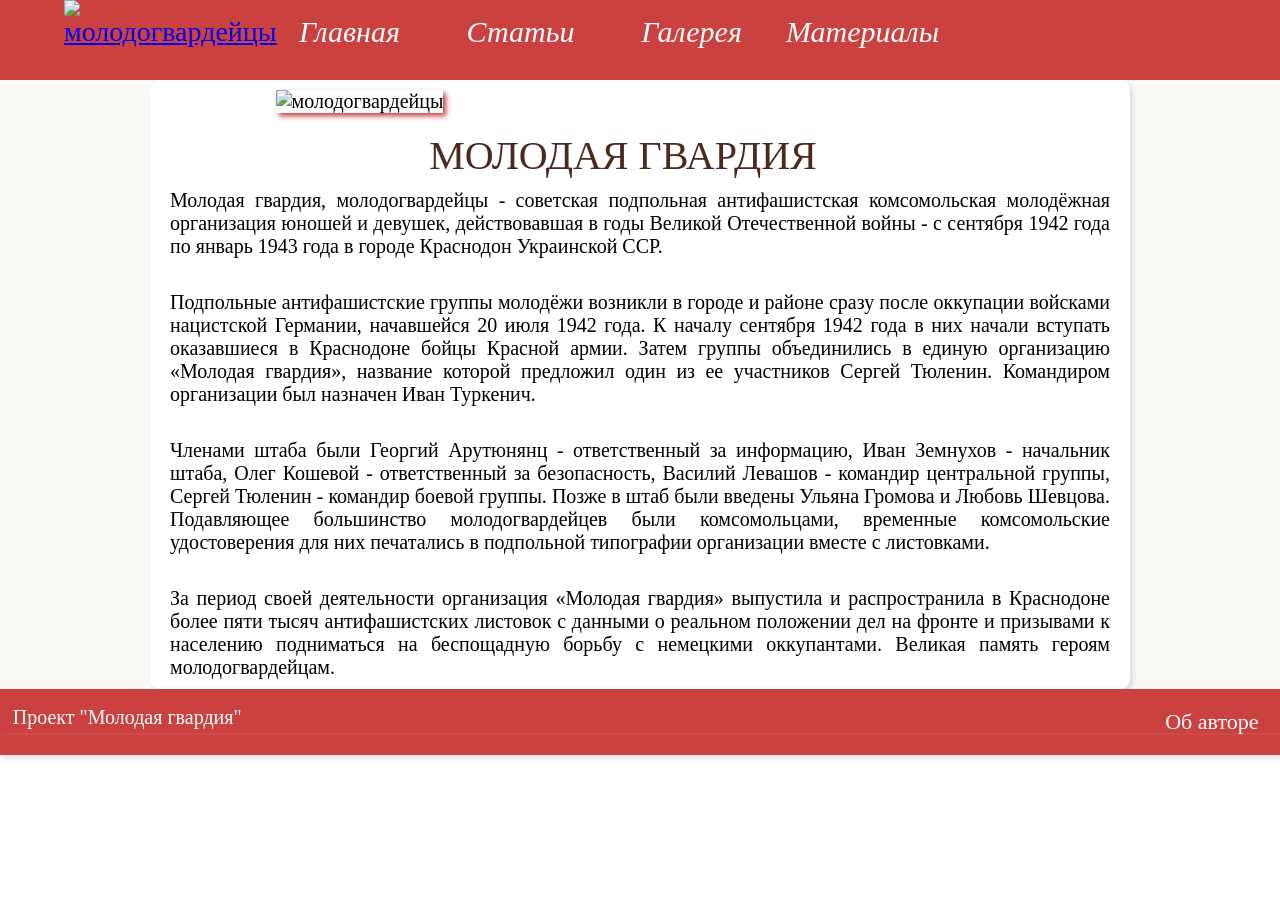
==== index.html @ 90d568de "Add files via upload" ====
<!DOCTYPE html>
<html>
<head>
        <meta charset="utf-8">
        <link rel="stylesheet" type="text/css" href="style.css">
        <link rel="shortcut icon" href="картинки/icon.png" type="image/jpg">
        <title>Молодая гвардия</title>
</head>
<body>
    <div id="basic">
        <header class="header"> 
            <div class="logo">
            <a href="index.html"><img src="картинки/logot.jpg" alt="молодогвардейцы" title="Великая память героям!" class="" width="80px" height="80px"></a>
            </div>     
            <div class="top-menu">
            <ul>
            <li><a href="index.html"><i>Главная</i></a></li>  
            <li><a href="mainarticle.html"><i>Статьи</i></a></li>
            <li><a href="gallery.html"><i>Галерея</i></a></li>
            <li><a href="materials/ready-html/app/index.html"><i>Материалы</i></a></li>
            </ul>
            </div>
        </header>
                <div class="right">
                <h1></h1>
                <img src="картинки/8.jpeg" alt="молодогвардейцы" title="Молодогвардейцы" style="margin-right:40px; weight: 350px; height: 350px; margin-left:11%; box-shadow: 3px 3px 5px  #CB413F;" />
                <h1 style="margin-left: 27%; margin-top:2%;"><p>Молодая гвардия</p> </h1>
                <p>Молодая гвардия, молодогвардейцы - советская подпольная антифашистская комсомольская молодёжная организация юношей и девушек, действовавшая в годы Великой Отечественной войны - с сентября 1942 года по январь 1943 года в городе Краснодон Украинской ССР.</p>
<br>
            <p>Подпольные антифашистские группы молодёжи возникли в городе и районе сразу после оккупации войсками нацистской Германии, начавшейся 20 июля 1942 года. К началу сентября 1942 года в них начали вступать оказавшиеся в Краснодоне бойцы Красной армии. Затем группы объединились в единую организацию «Молодая гвардия», название которой предложил один из ее участников Сергей Тюленин. Командиром организации был назначен Иван Туркенич.</P>
<br>
<p>Членами штаба были Георгий Арутюнянц - ответственный за информацию, Иван Земнухов - начальник штаба, Олег Кошевой - ответственный за безопасность, Василий Левашов - командир центральной группы, Сергей Тюленин - командир боевой группы. Позже в штаб были введены Ульяна Громова и Любовь Шевцова. Подавляющее большинство молодогвардейцев были комсомольцами, временные комсомольские удостоверения для них печатались в подпольной типографии организации вместе с листовками.</p>
<br>
<p>За период своей деятельности организация «Молодая гвардия» выпустила и распространила в Краснодоне более пяти тысяч антифашистских листовок с данными о реальном положении дел на фронте и призывами к населению подниматься на беспощадную борьбу с немецкими оккупантами.
    Великая память героям молодогвардейцам.</p>
            </div>
            
            
                <div id="podval">
                    <div class="">
                    <div class="p1"><label for="" class="label">Проект "Молодая гвардия" </label></div>
                    <div class="p3">
                        <div class="p2"><a href="author.html">Об авторе</a></div></div>
                </div>
            <div class="myclr"></div>
     </div>
    </div>
    <script src="main.js"></script>
    </body>
</html>
---- style.css ----
* {
    margin:0;
    padding: 0;
}

body {
    font-family: Merriweather, serif;
}

#basic {
    background-color:rgb(249,250,245);
    margin: auto;
    height: auto;
}

header {
    top: 0;
    left: 0;
    position: sticky;
    width: 100%;
    height: 80px;
    background-color: #CB413F;

}

.txt1 {
    margin-top: 1%;
    margin-left: 26%;
}

.txt2 {
margin-left: 3%;
}

.logo {
    width: 200px;
    float: left;
    height: 70 px;
    display: block;
    margin-left: 5%;
    margin-top: 0px;
    font-size: 28px;
}

.top-menu {
    width: 685px;
    height:80px;
    float:left;
}

.top-menu ul li {
    list-style: none;
    float: left;
    text-align:center;
}


.top-menu ul li a {
    display: block;
    width: 171px;
    text-decoration: none;
    font-size: 30px;
    font-family: Merriweather, serif;
    color: white;
    height: 65px;
    padding-top: 15px;
    cursor: pointer;
    border-radius: 2%;
}

.top-menu ul li a:hover {
    background: #FC3141;
    transition:all 1.0s ease;
    -o-transition:all 1.0s ease;
    -webkit-transition:all 1.0s ease;
    -ms-transition:all 1.0s ease;
    box-shadow: 3px 3px 5px  #B22222;
}

#content {
    width:960px;
    padding:40px 0 0 0; 
}

.right {
    background-color: #fff;
    border-radius: 10px;
    box-shadow: 3px 3px 5px  #DCDCDC;
    margin:0 auto;
    width:75%;
    padding:10px 0 0 20px;
    text-align:justify;
    font-family: Merriweather;
    font-size: 20px;
}
.right p {
    margin:0 auto;
    padding-right: 20px;
}
.right h1 {
    text-transform:uppercase;
    color:#4c281e; 
    font-weight:normal;
    margin-top:0;
    font-family: Merriweather, serif;

}

.right1 {
    box-sizing: border-box;
     position: relative;
    font-family: 'Montserrat', sans-serif;
      background-color: #fff;
    border-radius: 10px;
    box-shadow: 3px 3px 5px  #DCDCDC;
    margin:0 auto;
    width:100%;
    padding:0px 0 0 0px;
    text-align:justify;
    font-family: Merriweather;
    font-size: 20px;
}

section.gallery{
  position: relative;
  padding: 5px 0;
}


.gallery-list{
  position: relative;
  display: flex;
  flex-wrap: wrap;
  overflow: hidden;
  font-size: 0;
  margin-top: 0px;
}
p {
    padding-bottom: 10px;
}
.text-media-desc {
    padding-bottom: 15px;
}
.gallery-item{
  display: block;
  flex: 25%;
  overflow: hidden;
  position: relative;
  -webkit-touch-callout: none; /* iOS Safari */
  -webkit-user-select: none;   /* Chrome/Safari/Opera */
  -khtml-user-select: none;    /* Konqueror */
  -moz-user-select: none;      /* Firefox */
  -ms-user-select: none;       /* Internet Explorer/Edge */
  user-select: none;
}
.gallery-item img{
    object-fit: contain;
    width: 100%;
    height: 100%;
  }
.gallery-item-hover{
  position: absolute;
  top: 0;
  left: 0;
  width: 100%;
  height: 100%;
  background-color: rgba(0,0,0,.7);
  color: #ffffff;
  display: flex;
  justify-content: center;
  align-items: center;
  font-size: 16px;
  opacity: 0;
  transition: opacity .5s ease;
  z-index: 2;
  object-fit: cover;
}
.gallery-item:hover .gallery-item-hover{
  opacity: 1;
}
.gallery-item:hover img{
  transform: scale(1.3) rotate(5deg);
}
.gallery-item img{
  max-width: 100%;
  height: auto;
  transition: all .5s ease;
}
@media (max-width: 991px){
  .gallery-item{
    flex: 33.3%;
  }
}
@media (max-width: 768px){
  .gallery-item{
    flex: 25%;
  }
}
@media (max-width: 530px){
  .gallery-item{
    flex: 100%;
  }
}

.myclr {
    clear:both;
    float:none;
    width:100%;
    height:20px;
    box-shadow: 3px 3px 5px  #DCDCDC;
}
#podval {
    font-family: Merriweather, serif;
    background-color: #CB413F;
    margin-top:0px;

}
.label {
    color: black;
    font-size: 20px;
}
.yellow {
    width:940px;
    height:5px;
    margin:0 auto;
    background:yellow;
}
.p1 {
    font-size: 22px;
    float:left;
    margin-left: 1%;
    width:300px;
    padding:15px 0 0 0;
}
.p1 label{
    color: white;
}
.p2 {
    margin-right: 5%;
    font-size: 22px;
    float:right;
    width:200px;
    text-align:right; 
    padding:15px 20px 0 0;
}
.p2 a{
    color: white;
    text-decoration: none;
}
.p3 {
    float:right;
    text-align:left;
    width:30px; 
    padding:5px 0 0 0;
}

.photo {
    -webkit-transition: -webkit-transform 0.5s;
    -o-transition: -o-transform 0.5s;
}
.photo:hover {
   -webkit-transform: scale (1.1);
    -ms-transform: scale (1.1);
    -o-transform: scale (1.1);
}

.imgmain {
  
}

#wrapper {
    float:left;
    width: 100%;
    background-color: #F5F5F5;
}

#wrapper #articles {
    float: left;
    width: 75%;
    margin-left: 10%;
    background-color: #fff;
}

#wrapper #articles article {
    float: left;
    width: 100%;
    border-color:
    border: 1px solid #DCDCDC;;
    box-sizing:border-box;
    border-radius: 5px;
    background-color:FFFFFD;

    box-shadow: 1px 1px 5px  rgb(117,106,106);"
    margin-right: 2%;
    margin-bottom: 15px;
    min-height: 130px;
    display:flex;
    font-family: Merriweather, serif;;
    text-decoration: none;
    color:black;
    background-color: #fff;
}

#wrapper #articles article p {
    
}

#wrapper #articles article:hover {
    -ms-transform: scale(1.1); 
    -webkit-transform: scale(1.1);
    transform: scale(1.1); 
}

#wrapper #articles article {
       -webkit-transition: -webkit-transform 0.5s;
    -o-transition: -o-transform 0.5s;
    
}
#wrapper #articles article img {
padding: 5px 5px 5px 5px;
width: 140px;
height:170px;
}

#wrapper #articles article  h2 {
    display:flex;
    padding: 5px;
}

#wrapper #articles article p {
    flex-wrap: wrap;
    padding: -5px;
}

.titl {
    margin-top: 15px;
    margin-left: 33%;
}

.photo {
    transition: transform 0.5s;
}
.photo:hover {
   -webkit-transform: scale (1.1);
    -ms-transform: scale (1.1);
    transform: scale (1.1);
}

img:hover {
  -webkit-transform: scale (1.2);
    -ms-transform: scale (1.2);
    transform: scale (1.2);
}
.card {
    width:400px;
    margin: 30px auto;
    padding: 20px;
    background-color: darksalmons;
    box-shadow: 0 5px 10px #ccc;
    border-radius: 10px;
}

.card-photo {
    display:block;
    width: 200px;
    height: 200px;
    margin: 0 auto;
    border-radius:60%;
}

.card-title {
    font-size: 30px;
    text-align:center;
    color: darkred;
}
.aant {
    text-decoration: none;
    color: darkred;
}
.anik {
    color: darkred;
}
.card-text {
    font-size: 18px;
}

.card-subtitle {
    margin-top: 2%;
    font-size: 20px;
    color:darkred;
}

.card-list {
    padding-left: 0;
    list-style-position: inside;
    font-size: 20px;
}
.header_fixed {
    position: fixed;
    top: 0;
    left: 0;
    animation-name:  show_header;
    animation-duration: 1s;

}

@keyframes show_header {
    0% {
        opacity: 0;
        top: -70px;
    }
    100% {
        opacity: 1;
        top: 0;
    }
}
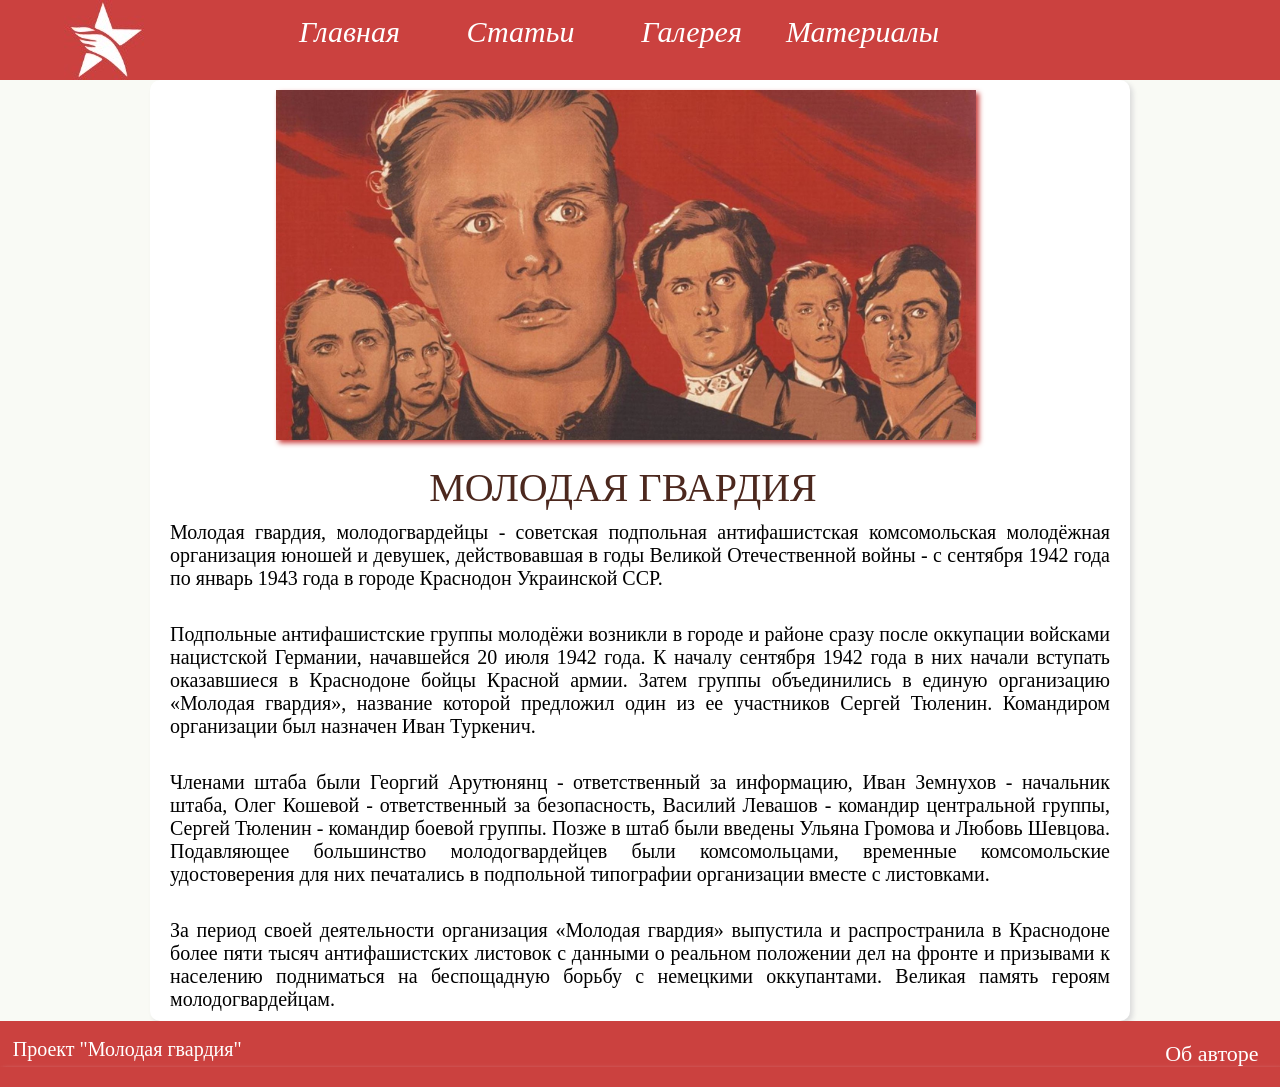
==== commit 45d46f8e: "Update index.html" ====
--- a/index.html
+++ b/index.html
@@ -17,7 +17,7 @@
             <li><a href="index.html"><i>Главная</i></a></li>  
             <li><a href="mainarticle.html"><i>Статьи</i></a></li>
             <li><a href="gallery.html"><i>Галерея</i></a></li>
-            <li><a href="materials/ready-html/app/index.html"><i>Материалы</i></a></li>
+            <li><a href="materials/images/ready-html/app/index.html"><i>Материалы</i></a></li>
             </ul>
             </div>
         </header>
@@ -47,4 +47,4 @@
     </div>
     <script src="main.js"></script>
     </body>
-</html>+</html>
